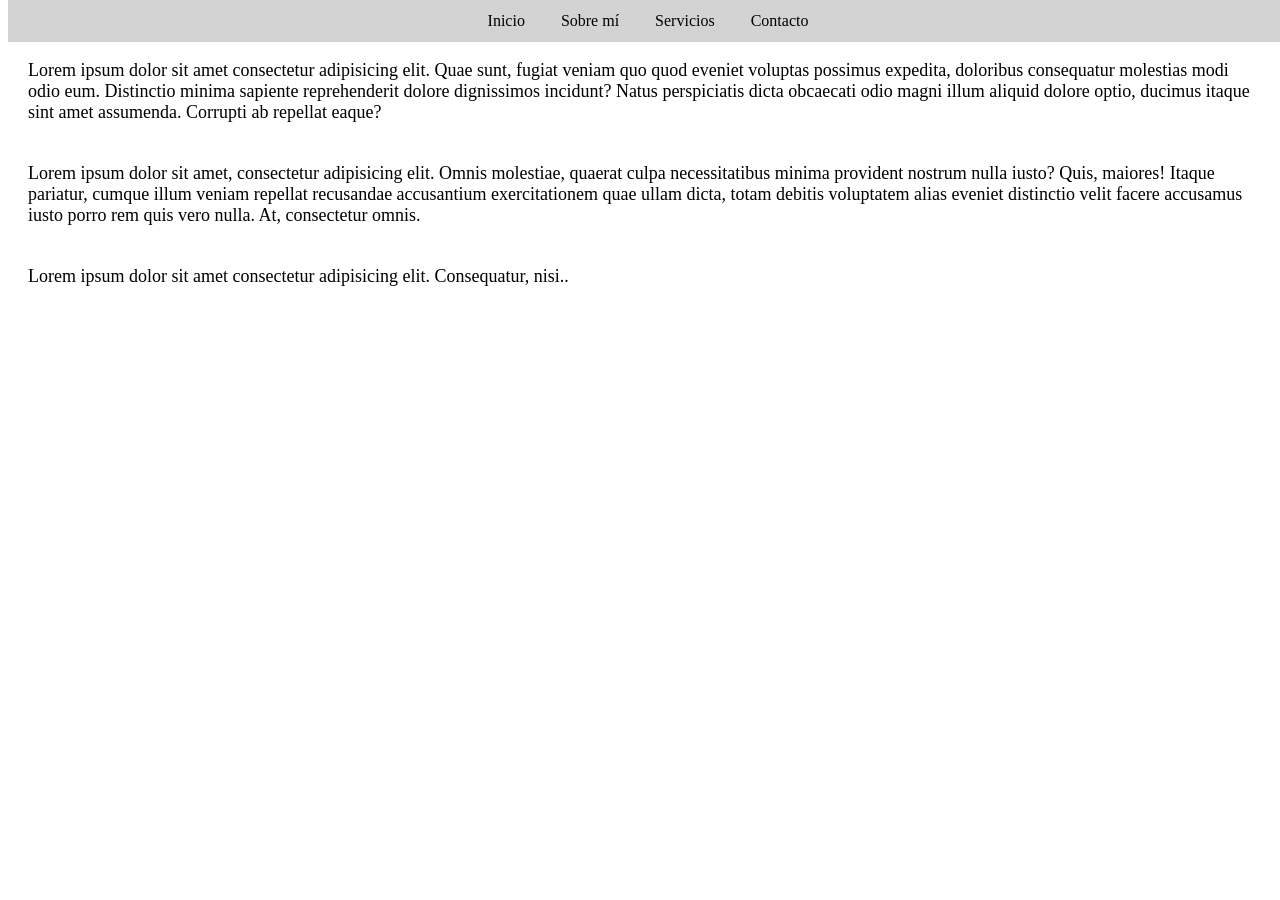
==== Ejercicio3_fiexed.html @ 6de4e76c "Added style sheet - Ejercicios.css and forms Ejercicios 1, 2, 3" ====
<!DOCTYPE html>
<html lang="en">

<head>
    <meta charset="UTF-8">
    <meta name="viewport" content="width=device-width, initial-scale=1.0">
    <title>Fixed excercise</title>
    <link rel="stylesheet" href="/Styles/StyleEjercicios.css">
</head>

<body>
    <nav>
        <a href="#">Inicio</a>
        <a href="#">Sobre mí</a>
        <a href="#">Servicios</a>
        <a href="#">Contacto</a>
    </nav>

    
    <main>
        <p>Lorem ipsum dolor sit amet consectetur adipisicing elit. Quae sunt, fugiat veniam quo quod eveniet voluptas
            possimus expedita, doloribus consequatur molestias modi odio eum. Distinctio minima sapiente reprehenderit
            dolore dignissimos incidunt? Natus perspiciatis dicta obcaecati odio magni illum aliquid dolore optio,
            ducimus itaque sint amet assumenda. Corrupti ab repellat eaque?</p>
        <p>Lorem ipsum dolor sit amet, consectetur adipisicing elit. Omnis molestiae, quaerat culpa necessitatibus
            minima provident nostrum nulla iusto? Quis, maiores! Itaque pariatur, cumque illum veniam repellat
            recusandae accusantium exercitationem quae ullam dicta, totam debitis voluptatem alias eveniet distinctio
            velit facere accusamus iusto porro rem quis vero nulla. At, consectetur omnis.</p>
        <p>Lorem ipsum dolor sit amet consectetur adipisicing elit. Consequatur, nisi..</p>
        
    </main>

</body>

</html>
---- Styles/StyleEjercicios.css ----
nav {
  position: fixed;
  top: 0;
  width: 100%;
  background-color: lightgray;
  text-align: center;
  padding: 12px 0;
}

nav a {
  margin: 0 16px;
  text-decoration: none;
  color: black;
}

main {
  margin-top: 60px; 
}

p {
  font-size: 18px;
  margin: 40px 20px;
}
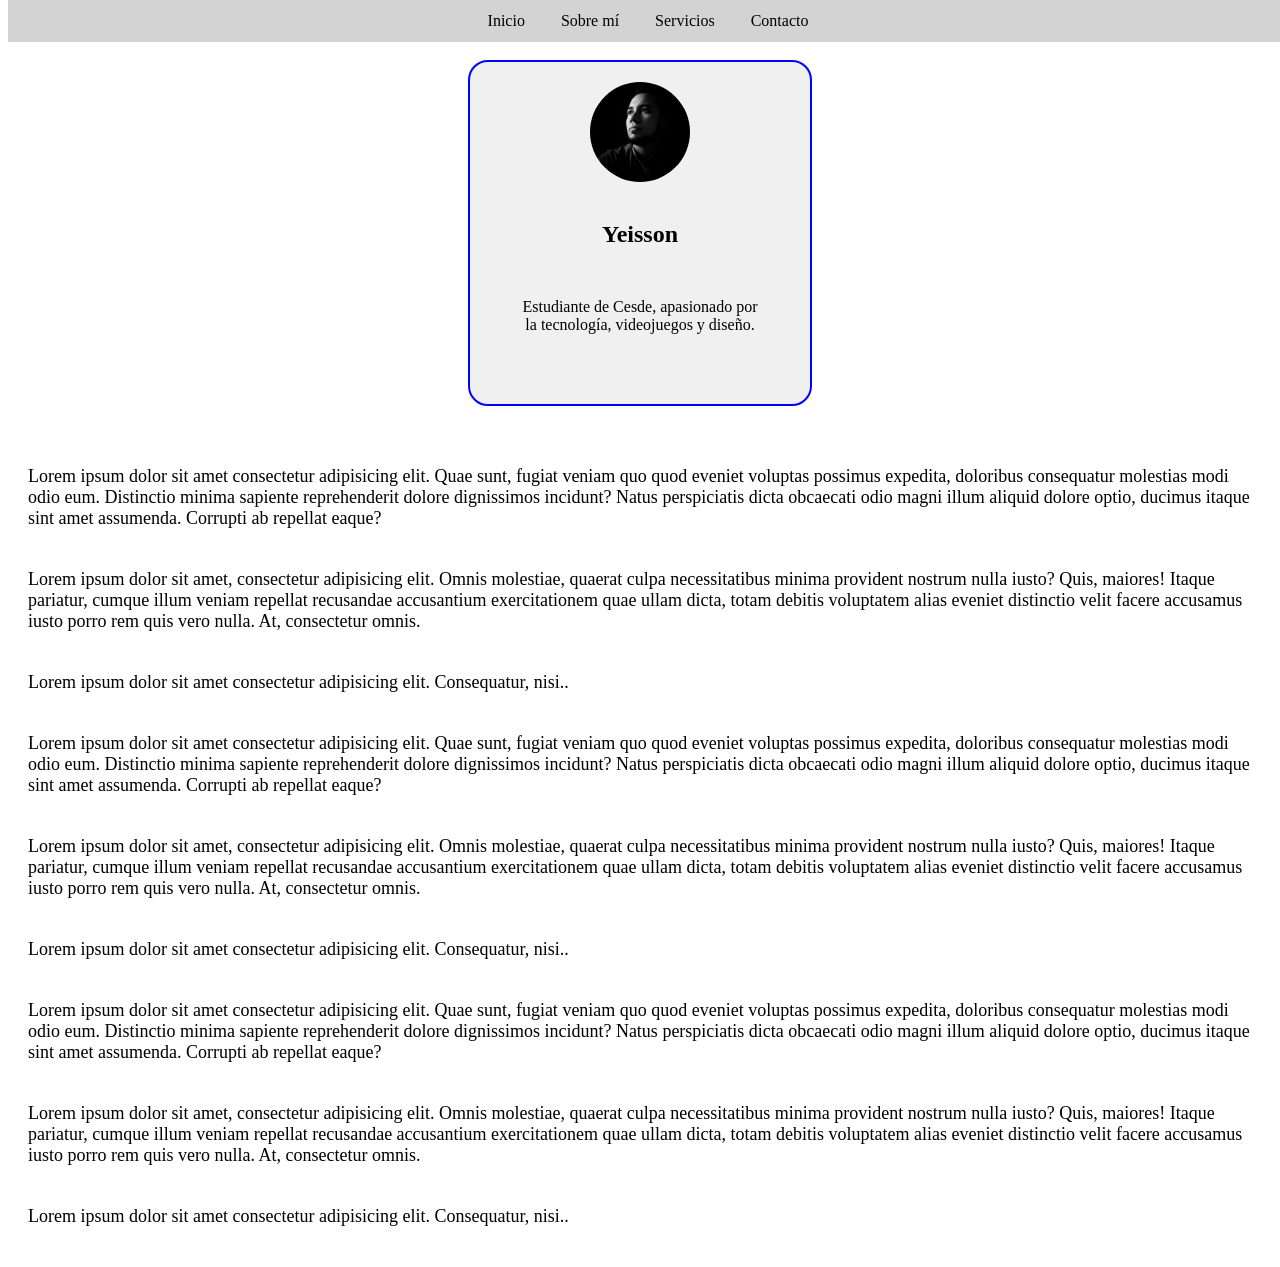
==== commit c02b2799: "Agrego Ejercicio4, 5 nueva carpeta Picture and nueva hoja de stylo y algunos cambios" ====
--- a/Ejercicio3_fiexed.html
+++ b/Ejercicio3_fiexed.html
@@ -15,7 +15,15 @@
         <a href="#">Servicios</a>
         <a href="#">Contacto</a>
     </nav>
-
+    <main>
+         <section class="perfil">
+  <img src="/Pictures/yeisson.jpg" alt="Foto de perfil" class="foto">
+  <h2 class="nombre">Yeisson</h2>
+  <p class="descripcion">
+    Estudiante de Cesde, apasionado por la tecnología, videojuegos y diseño.
+  </p>
+</section>
+    </main>
     
     <main>
         <p>Lorem ipsum dolor sit amet consectetur adipisicing elit. Quae sunt, fugiat veniam quo quod eveniet voluptas
@@ -27,7 +35,24 @@
             recusandae accusantium exercitationem quae ullam dicta, totam debitis voluptatem alias eveniet distinctio
             velit facere accusamus iusto porro rem quis vero nulla. At, consectetur omnis.</p>
         <p>Lorem ipsum dolor sit amet consectetur adipisicing elit. Consequatur, nisi..</p>
-        
+        <p>Lorem ipsum dolor sit amet consectetur adipisicing elit. Quae sunt, fugiat veniam quo quod eveniet voluptas
+            possimus expedita, doloribus consequatur molestias modi odio eum. Distinctio minima sapiente reprehenderit
+            dolore dignissimos incidunt? Natus perspiciatis dicta obcaecati odio magni illum aliquid dolore optio,
+            ducimus itaque sint amet assumenda. Corrupti ab repellat eaque?</p>
+        <p>Lorem ipsum dolor sit amet, consectetur adipisicing elit. Omnis molestiae, quaerat culpa necessitatibus
+            minima provident nostrum nulla iusto? Quis, maiores! Itaque pariatur, cumque illum veniam repellat
+            recusandae accusantium exercitationem quae ullam dicta, totam debitis voluptatem alias eveniet distinctio
+            velit facere accusamus iusto porro rem quis vero nulla. At, consectetur omnis.</p>
+        <p>Lorem ipsum dolor sit amet consectetur adipisicing elit. Consequatur, nisi..</p>
+        <p>Lorem ipsum dolor sit amet consectetur adipisicing elit. Quae sunt, fugiat veniam quo quod eveniet voluptas
+            possimus expedita, doloribus consequatur molestias modi odio eum. Distinctio minima sapiente reprehenderit
+            dolore dignissimos incidunt? Natus perspiciatis dicta obcaecati odio magni illum aliquid dolore optio,
+            ducimus itaque sint amet assumenda. Corrupti ab repellat eaque?</p>
+        <p>Lorem ipsum dolor sit amet, consectetur adipisicing elit. Omnis molestiae, quaerat culpa necessitatibus
+            minima provident nostrum nulla iusto? Quis, maiores! Itaque pariatur, cumque illum veniam repellat
+            recusandae accusantium exercitationem quae ullam dicta, totam debitis voluptatem alias eveniet distinctio
+            velit facere accusamus iusto porro rem quis vero nulla. At, consectetur omnis.</p>
+        <p>Lorem ipsum dolor sit amet consectetur adipisicing elit. Consequatur, nisi..</p>
     </main>
 
 </body>
--- a/Styles/StyleEjercicios.css
+++ b/Styles/StyleEjercicios.css
@@ -1,3 +1,30 @@
+.perfil {
+  background-color: #f0f0f0; /* gris claro */
+  border: 2px solid blue;
+  border-radius: 20px;
+  padding: 20px;
+  width: 300px;
+  text-align: center;
+  margin: 20px auto; /* Se usa auto al final para no tener que usar cada margin-top, margin-left, etc, cuando se le va dar el mismo valor a todos los margin */
+}
+
+.foto {
+  width: 100px;
+  height: 100px;
+  border-radius: 50%; /* círculo */
+  margin-bottom: 15px;
+}
+
+.nombre {
+  font-size: 1.5rem; /* 24px aprox */
+  margin-bottom: 10px;
+}
+
+.descripcion {
+  padding: 10px;
+  font-size: 1rem;
+}
+
 nav {
   position: fixed;
   top: 0;
